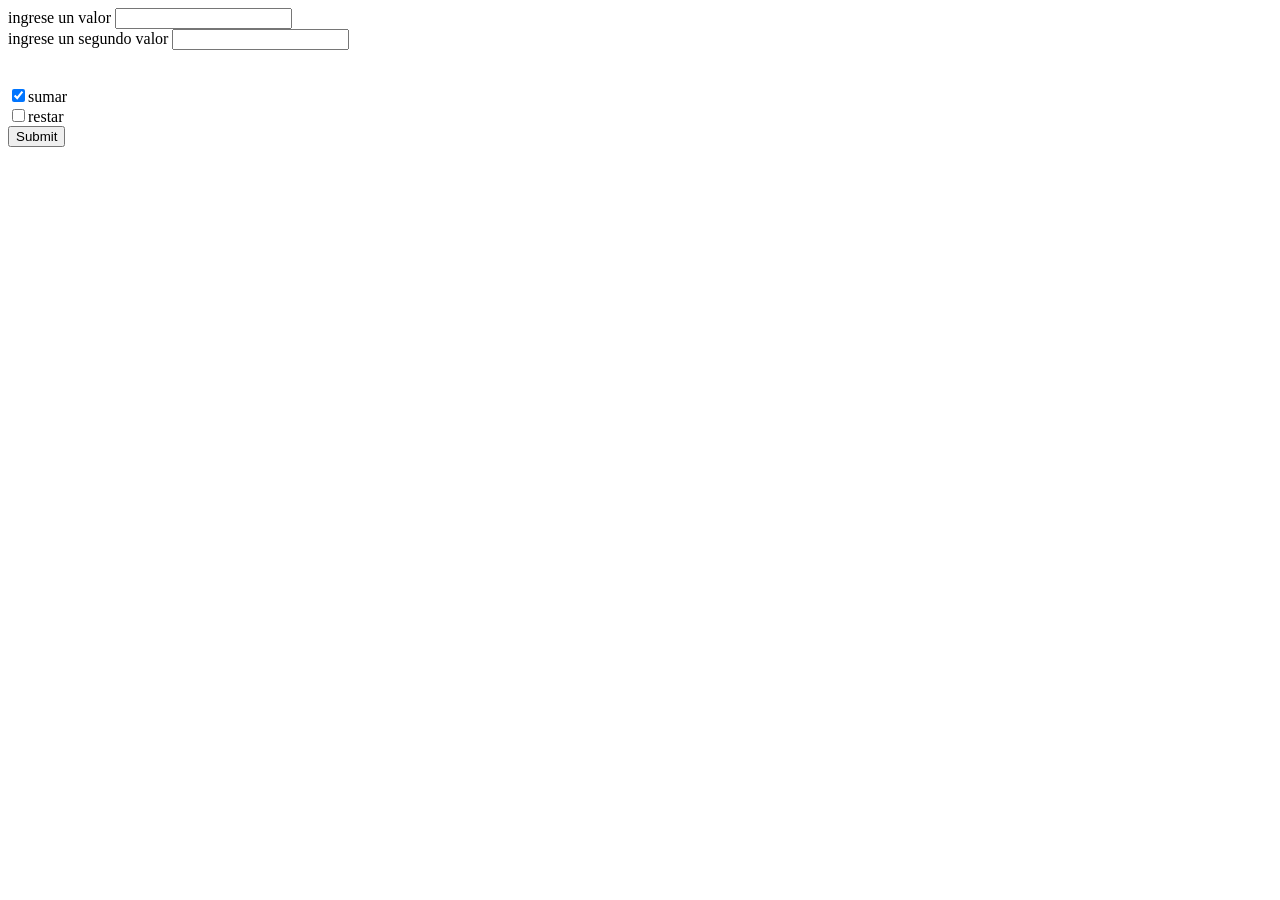
==== 02_ej0002.html @ 480c483d "2da Semana 2025" ====
<html>
<head> 
<title>trabajando con checkbox </title>
</head>
<body>
<form action ="ej0002.php" method ="Post ">
ingrese un valor <input type = "text" name="valor1"><br>
ingrese un segundo valor <input type ="text" name="valor2"><br>

<br>
<br>

<input type="checkbox" name="check1" value = "suma" checked>sumar <br>

<input type="checkbox" name="check2" value="resta" >restar <br>

<input type="submit" name="Realizar">

</form>
</body>
</html>
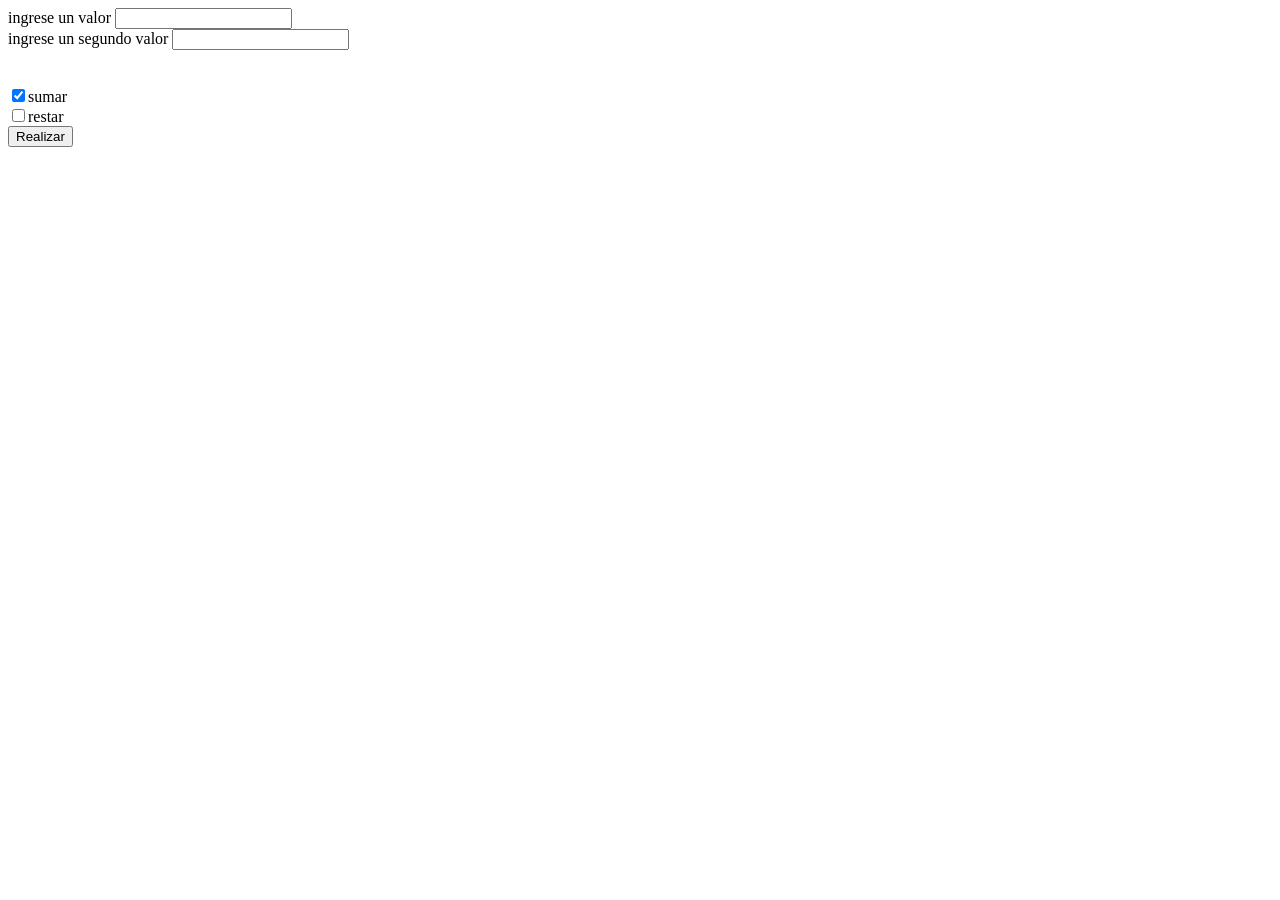
==== commit 97e9c49f: "Correcciones en clase" ====
--- a/02_ej0002.html
+++ b/02_ej0002.html
@@ -1,21 +1,34 @@
 <html>
-<head> 
-<title>trabajando con checkbox </title>
-</head>
-<body>
-<form action ="ej0002.php" method ="Post ">
-ingrese un valor <input type = "text" name="valor1"><br>
-ingrese un segundo valor <input type ="text" name="valor2"><br>
+  <head>
+    <title>trabajando con checkbox</title>
+  </head>
+  <body>
+    <form action="./02_ej0002.php" method="POST">
+      ingrese un valor
+      <input
+        type="number"
+        name="valor1"
+        id="valor1"
+        min="0"
+        autocomplete="off"
+        required
+      /><br />
 
-<br>
-<br>
+      ingrese un segundo valor
+      <input
+        type="number"
+        name="valor2"
+        id="valor2"
+        min="0"
+        autocomplete="off"
+        required
+      /><br /><br /><br />
 
-<input type="checkbox" name="check1" value = "suma" checked>sumar <br>
+      <input type="checkbox" name="check1" value="suma" checked />sumar <br />
 
-<input type="checkbox" name="check2" value="resta" >restar <br>
+      <input type="checkbox" name="check2" value="resta" />restar <br />
 
-<input type="submit" name="Realizar">
-
-</form>
-</body>
-</html>+      <input type="submit" value="Realizar" />
+    </form>
+  </body>
+</html>
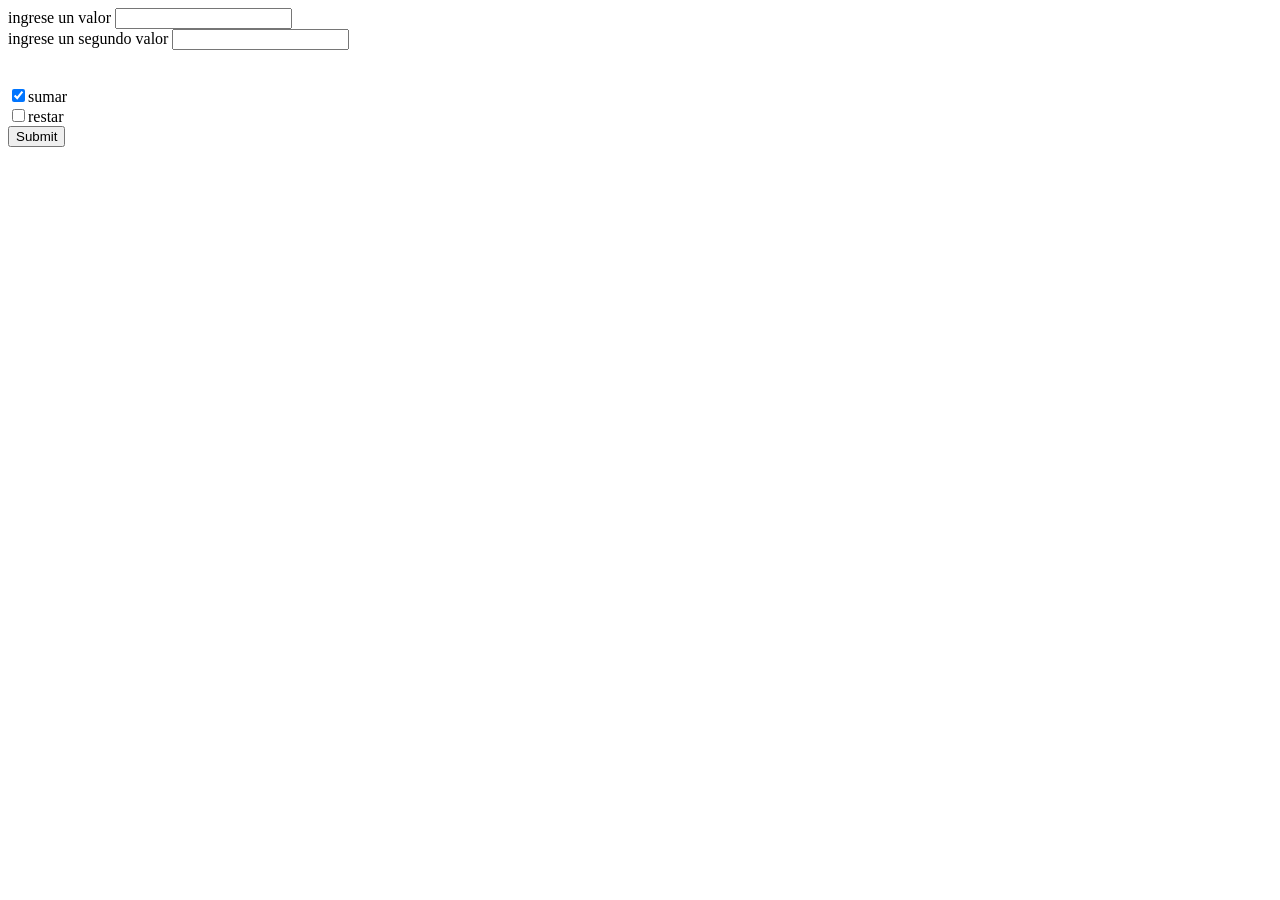
==== commit a8b45eea: "Pruebas" ====
--- a/02_ej0002.html
+++ b/02_ej0002.html
@@ -1,34 +1,21 @@
 <html>
-  <head>
-    <title>trabajando con checkbox</title>
-  </head>
-  <body>
-    <form action="./02_ej0002.php" method="POST">
-      ingrese un valor
-      <input
-        type="number"
-        name="valor1"
-        id="valor1"
-        min="0"
-        autocomplete="off"
-        required
-      /><br />
+<head> 
+<title>trabajando con checkbox </title>
+</head>
+<body>
+<form action ="02_ej0002.php" method ="Post ">
+ingrese un valor <input type = "text" name="valor1"><br>
+ingrese un segundo valor <input type ="text" name="valor2"><br>
 
-      ingrese un segundo valor
-      <input
-        type="number"
-        name="valor2"
-        id="valor2"
-        min="0"
-        autocomplete="off"
-        required
-      /><br /><br /><br />
+<br>
+<br>
 
-      <input type="checkbox" name="check1" value="suma" checked />sumar <br />
+<input type="checkbox" name="check1" value = "suma" checked>sumar <br>
 
-      <input type="checkbox" name="check2" value="resta" />restar <br />
+<input type="checkbox" name="check2" value="resta" >restar <br>
 
-      <input type="submit" value="Realizar" />
-    </form>
-  </body>
-</html>
+<input type="submit" name="Realizar">
+
+</form>
+</body>
+</html>
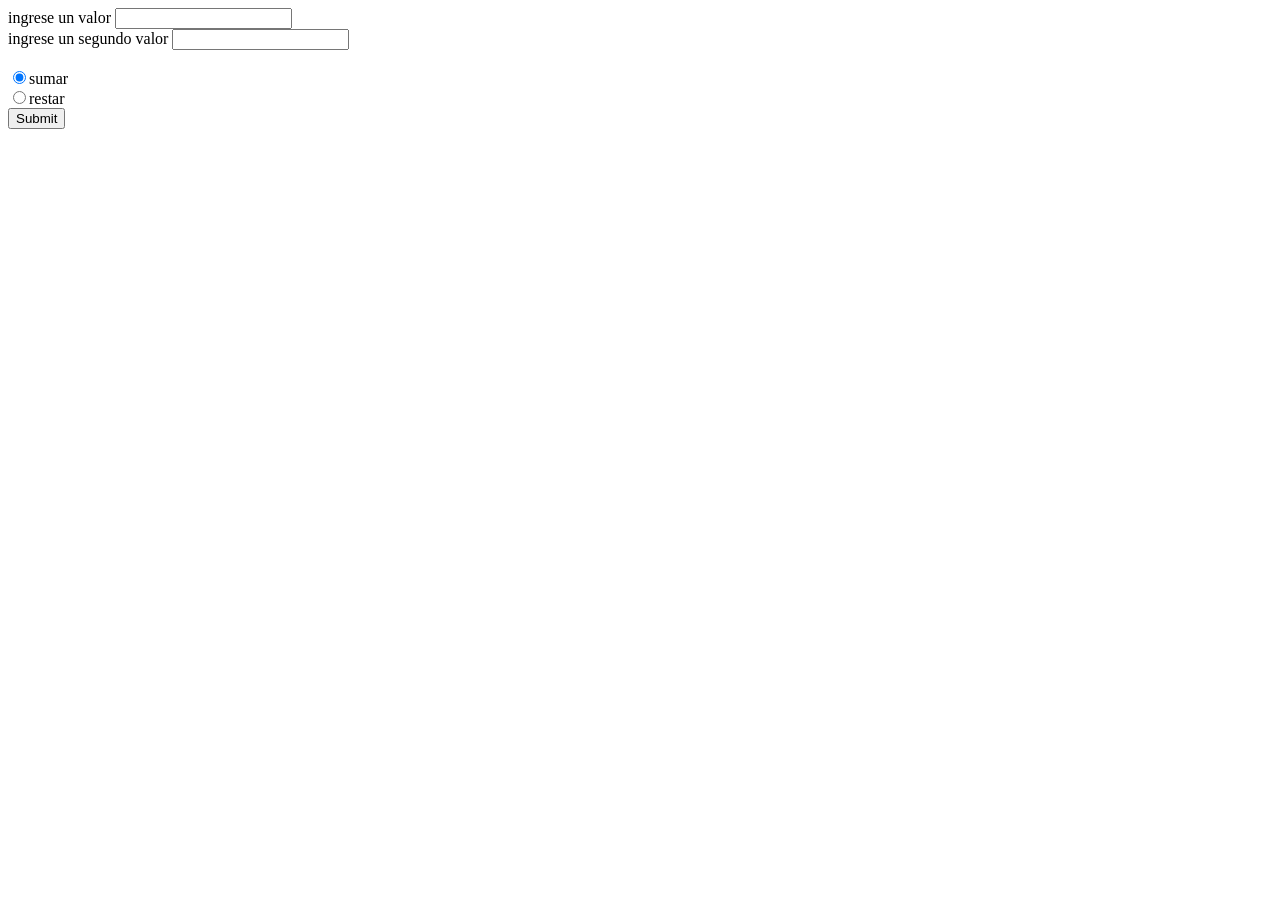
==== commit f854903e: "correccion ejercicio 1 y 2" ====
--- a/02_ej0002.html
+++ b/02_ej0002.html
@@ -1,21 +1,15 @@
 <html>
-<head> 
-<title>trabajando con checkbox </title>
+    <head> 
+        <title>trabajando con radio</title>
 </head>
 <body>
-<form action ="02_ej0002.php" method ="Post ">
-ingrese un valor <input type = "text" name="valor1"><br>
-ingrese un segundo valor <input type ="text" name="valor2"><br>
-
-<br>
-<br>
-
-<input type="checkbox" name="check1" value = "suma" checked>sumar <br>
-
-<input type="checkbox" name="check2" value="resta" >restar <br>
-
-<input type="submit" name="Realizar">
-
-</form>
+    <form action= "02_ej0002.php" method = "post">
+        ingrese un valor <input type= "text" name= "valor1"><br>
+        ingrese un segundo valor <input type= "text" name= "valor2"><br>
+        <br>
+        <input type= "radio" name= "operacion" value= "suma" checked>sumar <br>
+        <input type= "radio" name= "operacion" value= "resta" >restar <br>
+        <input type= "submit" name= "Realizar">
+    </form>
 </body>
 </html>
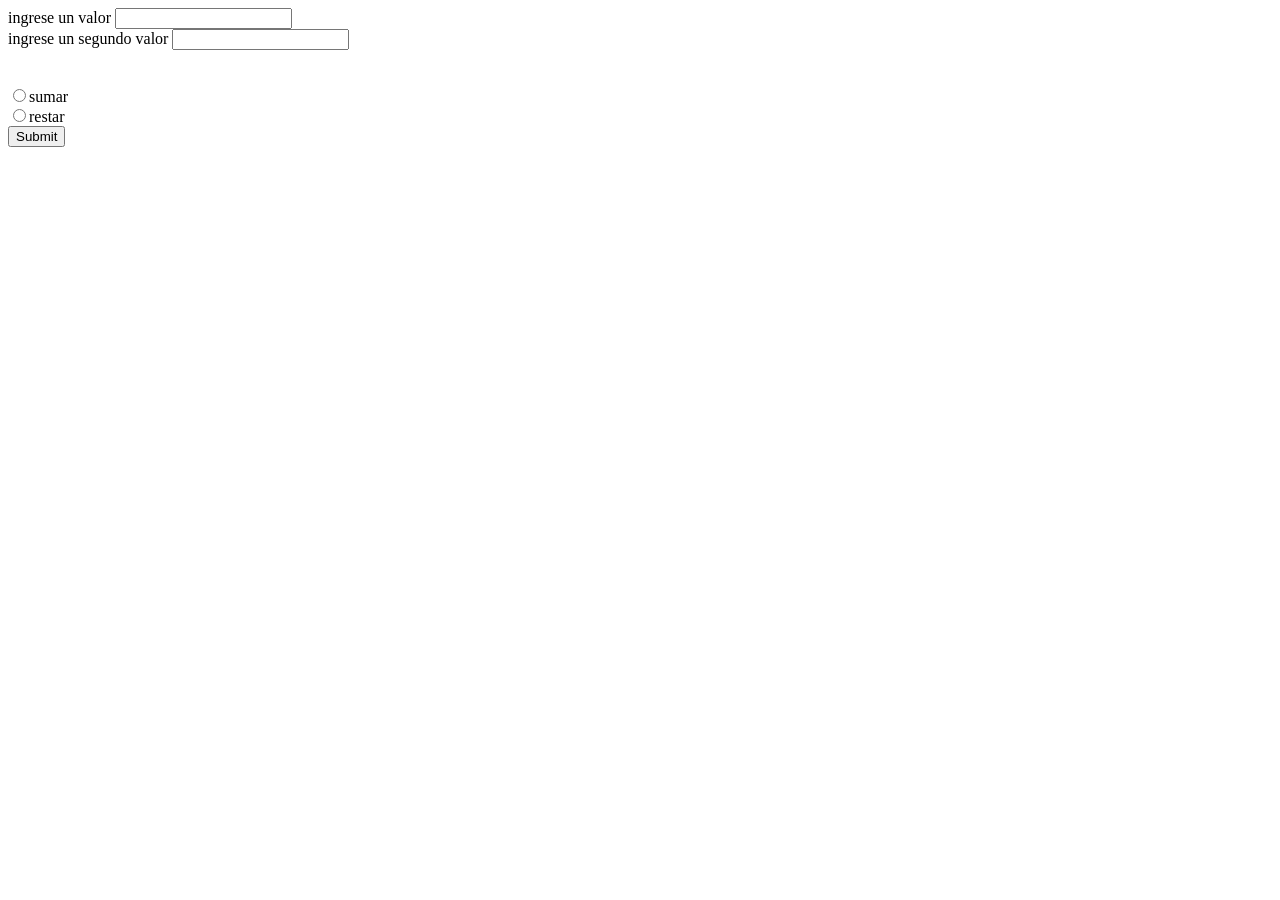
==== commit 9216362e: "correccion de conexion y logica 01 - 02" ====
--- a/02_ej0002.html
+++ b/02_ej0002.html
@@ -1,15 +1,21 @@
 <html>
-    <head> 
-        <title>trabajando con radio</title>
+<head> 
+<title>trabajando con checkbox </title>
 </head>
 <body>
-    <form action= "02_ej0002.php" method = "post">
-        ingrese un valor <input type= "text" name= "valor1"><br>
-        ingrese un segundo valor <input type= "text" name= "valor2"><br>
-        <br>
-        <input type= "radio" name= "operacion" value= "suma" checked>sumar <br>
-        <input type= "radio" name= "operacion" value= "resta" >restar <br>
-        <input type= "submit" name= "Realizar">
-    </form>
+<form action ="02_ej0002.php" method ="Post">
+ingrese un valor <input type = "number" name="valor1"><br>
+ingrese un segundo valor <input type ="number" name="valor2"><br>
+
+<br>
+<br>
+
+<input type="radio" name="check" value = "suma" >sumar <br>
+
+<input type="radio" name="check" value="resta" >restar <br>
+
+<input type="submit" name="Realizar">
+
+</form>
 </body>
 </html>
